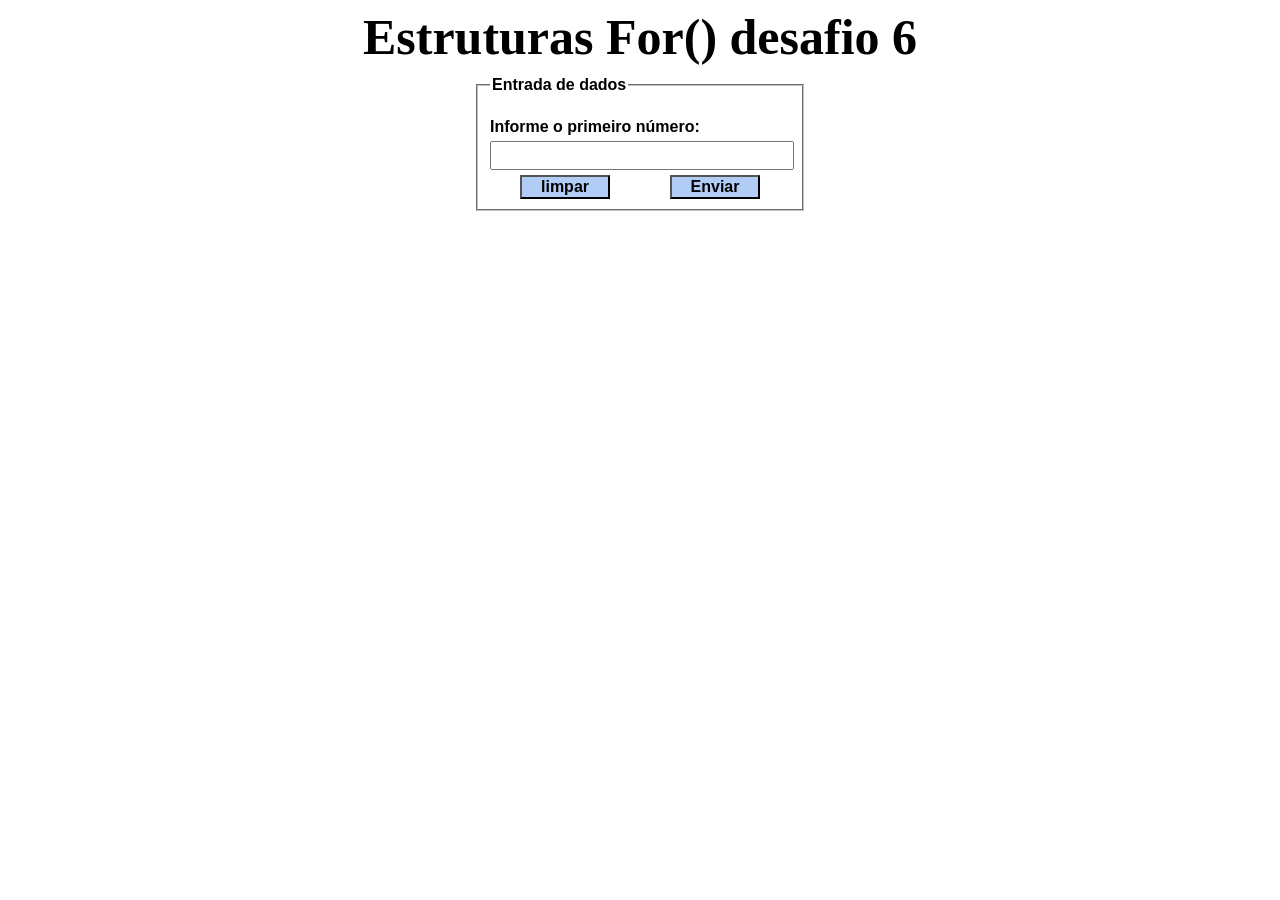
==== javascript_for/desafios/ex6/index.html @ e77a99f3 "commit" ====
<!DOCTYPE html>

<html lag="pt-BR">

<head>
    <meta charset="UTF-8">
    <title>JavaScript</title>
    <script src="js/valproc.js" defer></script>
    <style>
        /*Configurações gerais*/

        section {

            margin-top: 0px auto;
        }

        /*Configurações da página*/

        .cadnumint {

            width: 300px;
            margin: 0px auto;
            font-weight: bold;
            margin-bottom: 10px;
        }

        .cadnumint input {

            margin: 5px auto;
            width: 100%;
            padding: 5px 0;
        }

        .cadnumint button {

            width: 30%;
            margin: 0 10%;
            background-color: #b1ccf5;
            font-weight: bold;
            font-size: 16px;
        }

        label {

            float: left;
        }

        h2 {

            text-align: center;
            margin-top: 0px;
            margin-bottom: 10px;
            font-size: 50px;
        }
    </style>
</head>

<body>
    <section>

        <h2>Estruturas For() desafio 6</h2>
        <font face="arial">

            <form name="frmnumint" action="#" method="get" onsubmit="return validaFormulario()">

                <fieldset class="cadnumint">

                    <legend> Entrada de dados</legend>
                    <br>
                    <label for="num1"> Informe o primeiro número: </label>
                    <input type="text" name="num1" id="num1">
                    <button type="reset">limpar</button><button type="submit">Enviar</button>
                </fieldset>
            </form>
        </font>
    </section>
</body>

</html>
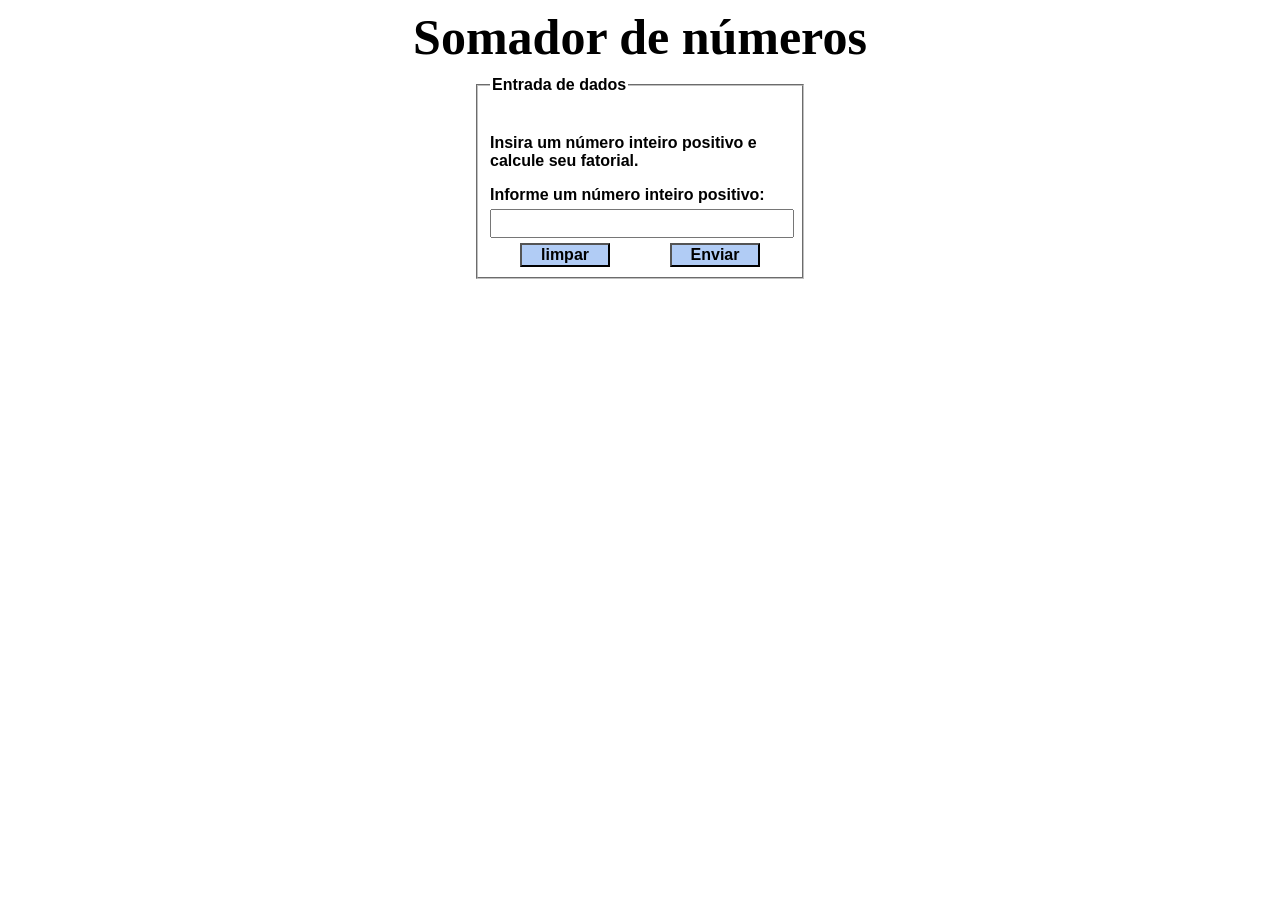
==== commit fbd15a96: "commit" ====
--- a/javascript_for/desafios/ex6/index.html
+++ b/javascript_for/desafios/ex6/index.html
@@ -58,7 +58,7 @@
 <body>
     <section>
 
-        <h2>Estruturas For() desafio 6</h2>
+        <h2>Somador de números</h2>
         <font face="arial">
 
             <form name="frmnumint" action="#" method="get" onsubmit="return validaFormulario()">
@@ -67,9 +67,11 @@
 
                     <legend> Entrada de dados</legend>
                     <br>
-                    <label for="num1"> Informe o primeiro número: </label>
+                    <p>Insira um número inteiro positivo e calcule seu fatorial.</p>
+                    <label for="num1"> Informe um número inteiro positivo: </label>
                     <input type="text" name="num1" id="num1">
                     <button type="reset">limpar</button><button type="submit">Enviar</button>
+                    
                 </fieldset>
             </form>
         </font>
